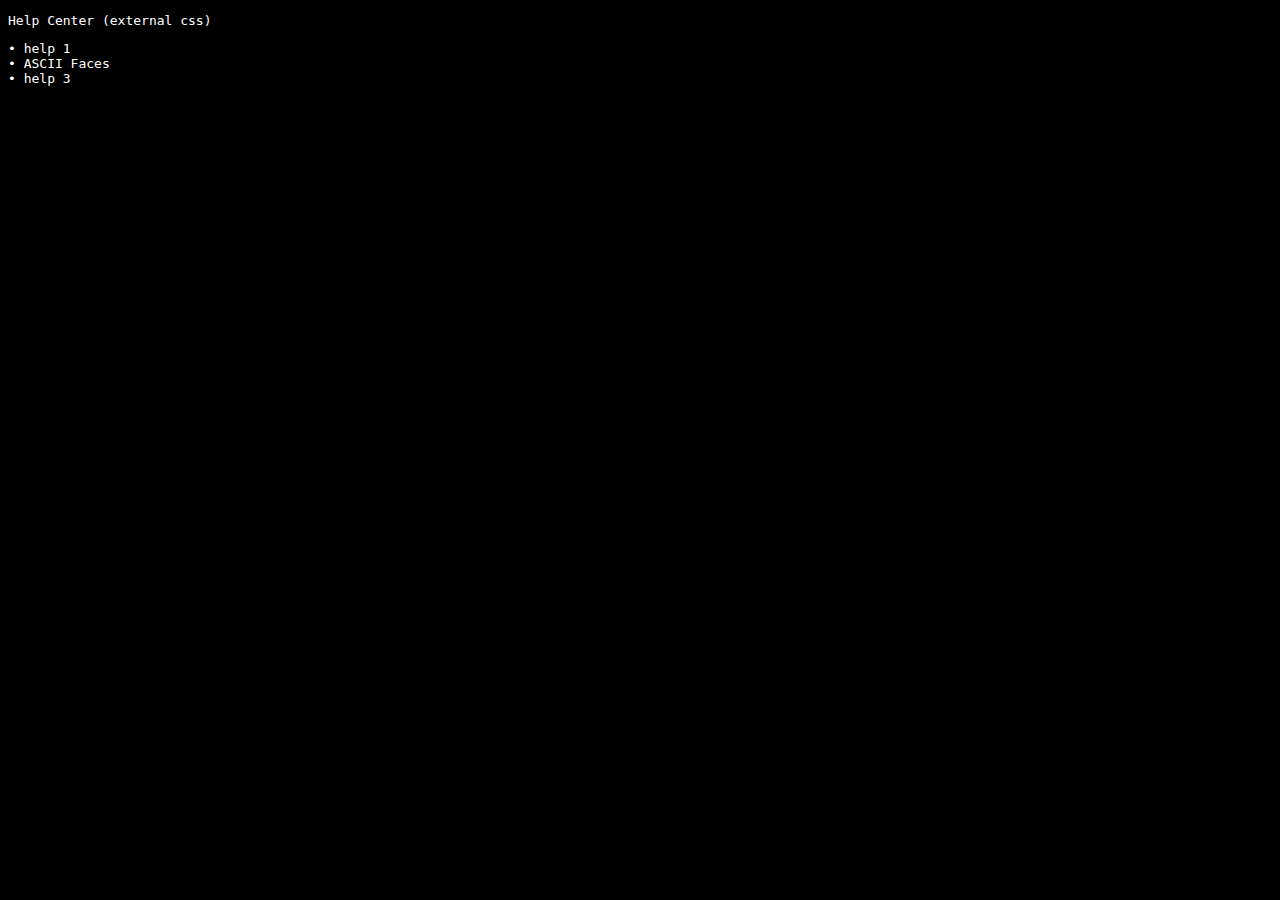
==== index.html @ e4417759 "Update index.html" ====
<!DOCTYPE html>
<html lang="en-us">
  <head>
    <meta charset="UTF-8">
    <title>K8™</title>
    <link rel="stylesheet" type="text/css" href="stylesheets/clean.css">
  </head>
  <body>
    <p>Help Center (external css)</p>
    <p>
      <a href="h1.html">• help 1</a><br>
      <a href="ac.html">• ASCII Faces</a><br>
      <a href="h3.html">• help 3</a><br>
    </p>
  </body>
</html>
---- stylesheets/clean.css ----
body {background-color:black;}
p {font-family:monospace;color:white;}
a:link    {color:white; cursor:pointer; background-color:transparent; text-decoration:none;}
a:visited {color:white; cursor:pointer; background-color:transparent; text-decoration:none;}
a:hover   {color:red; cursor:pointer; background-color:transparent; text-decoration:none;}
a:active  {color:white; cursor:pointer; background-color:transparent; text-decoration:none;}
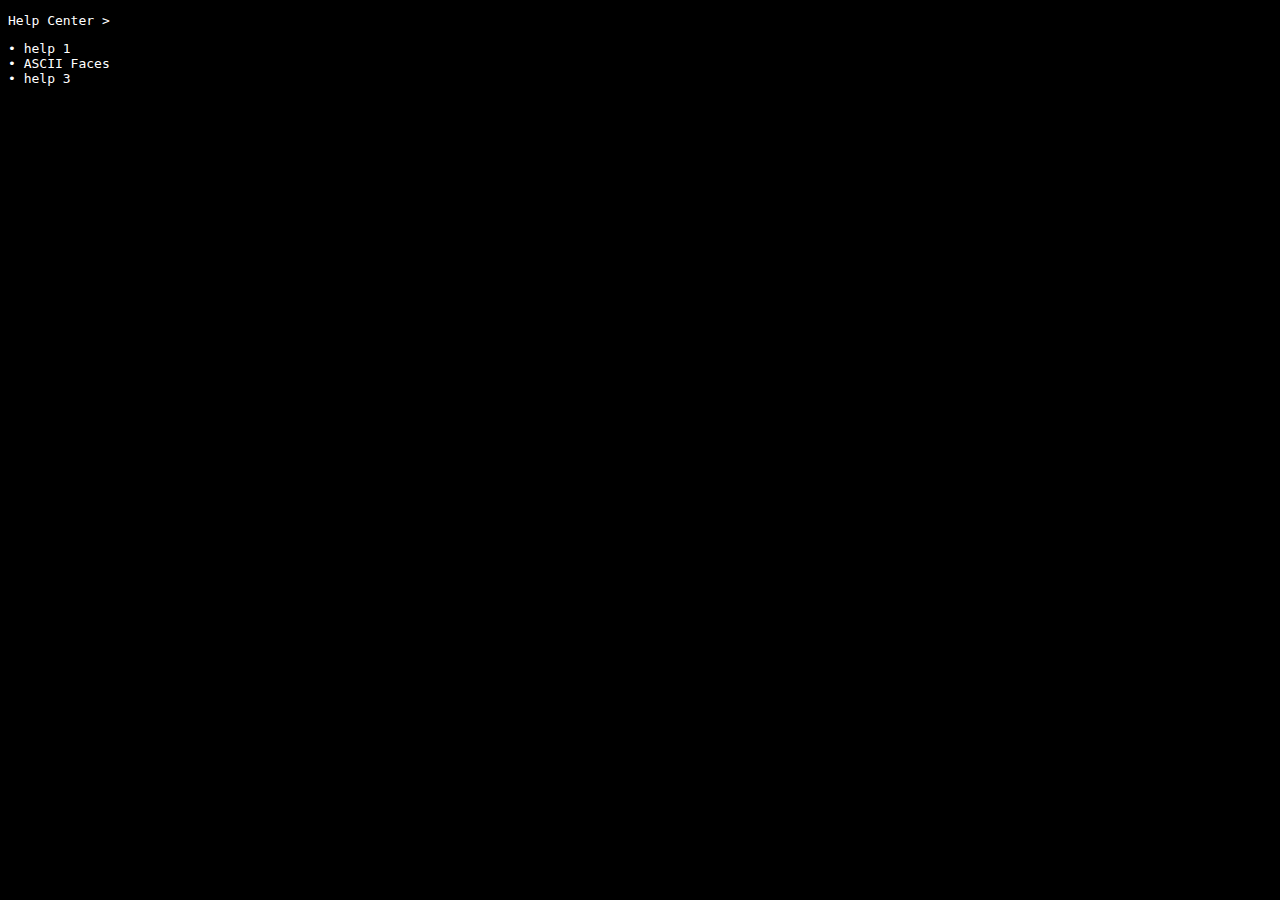
==== commit 89d82daf: "Update index.html" ====
--- a/index.html
+++ b/index.html
@@ -6,7 +6,7 @@
     <link rel="stylesheet" type="text/css" href="stylesheets/clean.css">
   </head>
   <body>
-    <p>Help Center (external css)</p>
+    <p>Help Center ></p>
     <p>
       <a href="h1.html">• help 1</a><br>
       <a href="ac.html">• ASCII Faces</a><br>
--- a/stylesheets/clean.css
+++ b/stylesheets/clean.css
@@ -4,3 +4,4 @@
 a:visited {color:white; cursor:pointer; background-color:transparent; text-decoration:none;}
 a:hover   {color:red; cursor:pointer; background-color:transparent; text-decoration:none;}
 a:active  {color:white; cursor:pointer; background-color:transparent; text-decoration:none;}
+.list {white-space:pre-wrap;}
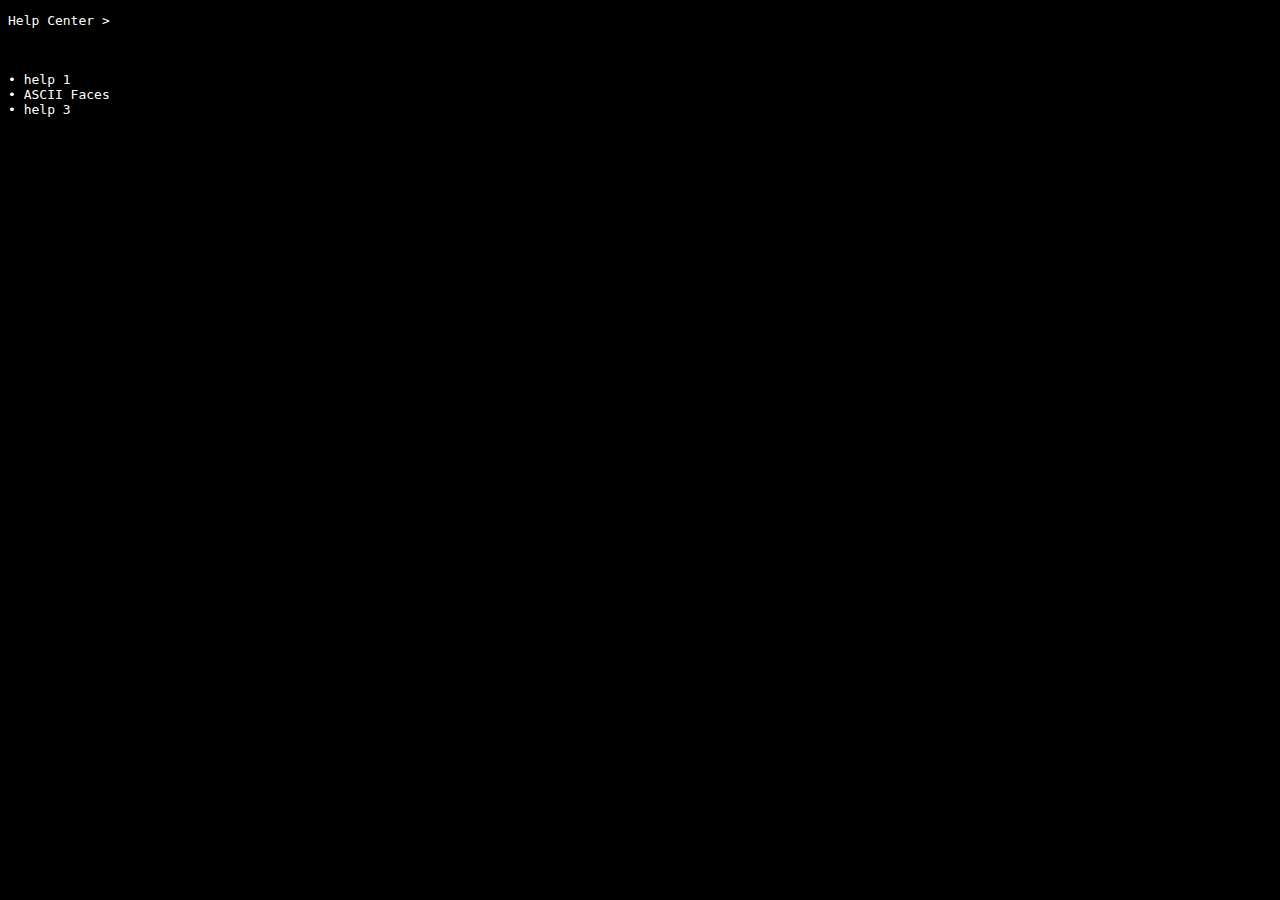
==== commit 5be29397: "Update index.html" ====
--- a/index.html
+++ b/index.html
@@ -6,7 +6,7 @@
     <link rel="stylesheet" type="text/css" href="stylesheets/clean.css">
   </head>
   <body>
-    <p>Help Center ></p>
+    <p>Help Center ></p><br>
     <p>
       <a href="h1.html">• help 1</a><br>
       <a href="ac.html">• ASCII Faces</a><br>
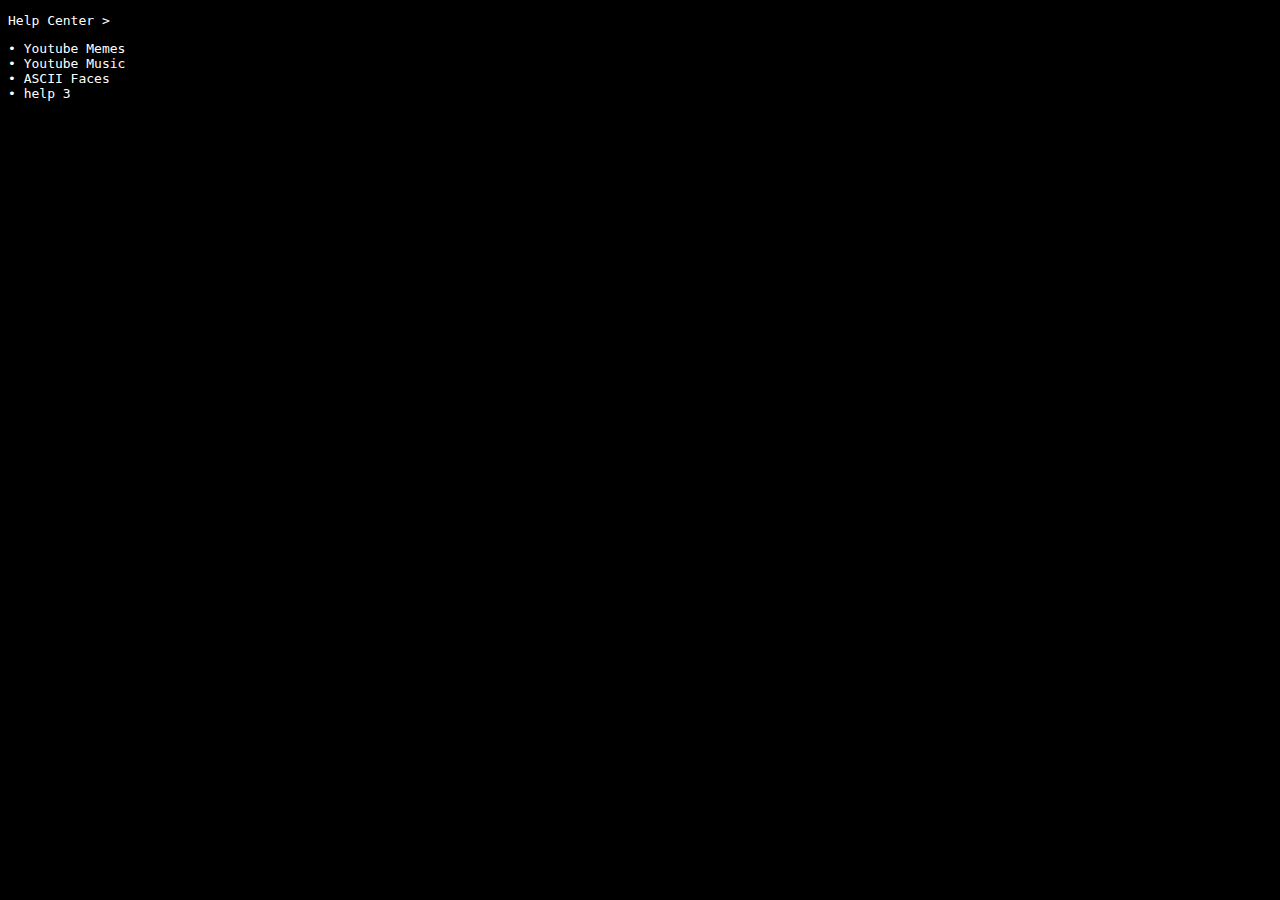
==== commit d418ace9: "Update index.html" ====
--- a/index.html
+++ b/index.html
@@ -6,9 +6,10 @@
     <link rel="stylesheet" type="text/css" href="stylesheets/clean.css">
   </head>
   <body>
-    <p>Help Center ></p><br>
+    <p>Help Center ></p>
     <p>
-      <a href="h1.html">• help 1</a><br>
+      <a href="h1.html">• Youtube Memes</a><br>
+      <a href="h1.html">• Youtube Music</a><br>
       <a href="ac.html">• ASCII Faces</a><br>
       <a href="h3.html">• help 3</a><br>
     </p>
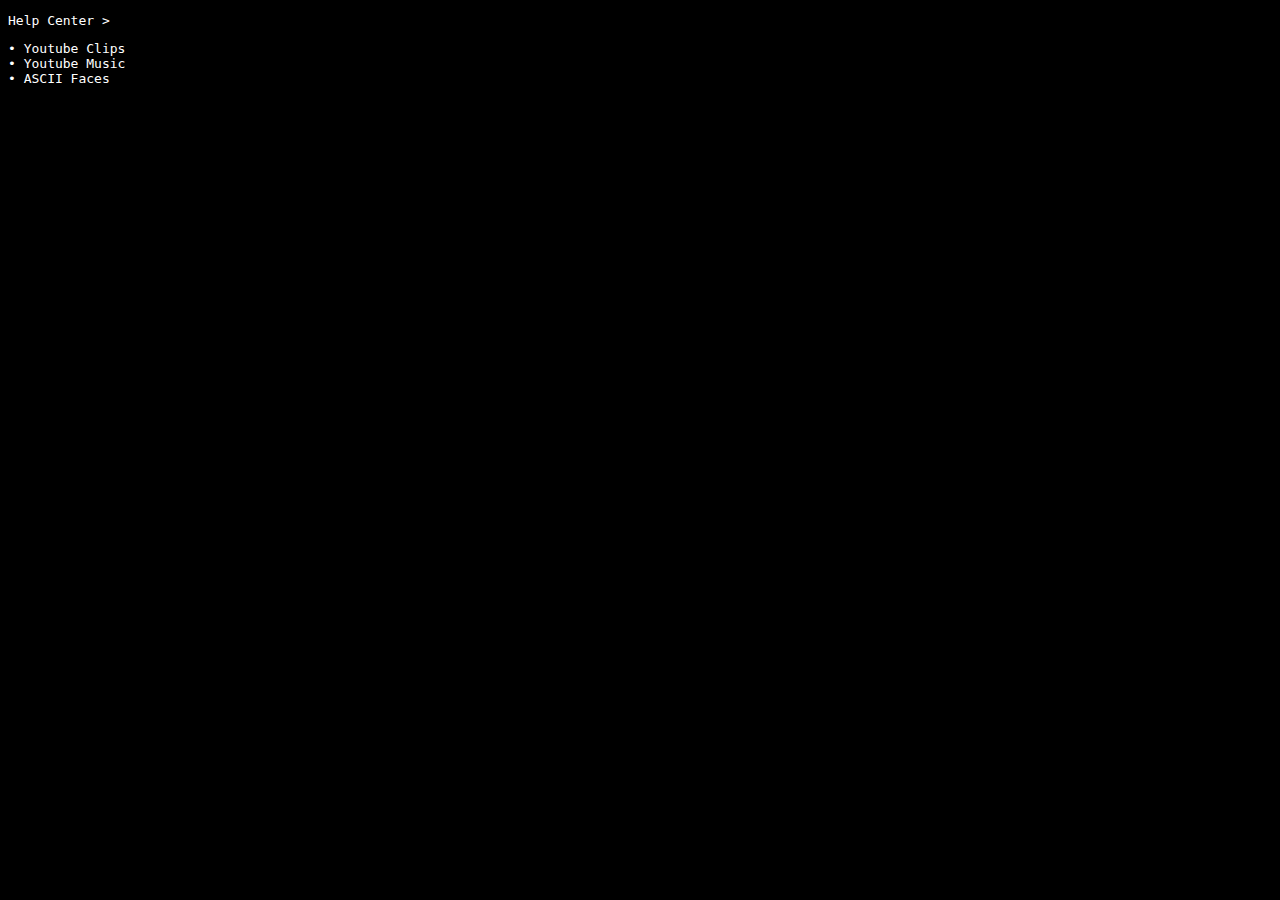
==== commit e486ab83: "Update index.html" ====
--- a/index.html
+++ b/index.html
@@ -8,10 +8,9 @@
   <body>
     <p>Help Center ></p>
     <p>
-      <a href="h1.html">• Youtube Memes</a><br>
-      <a href="h1.html">• Youtube Music</a><br>
+      <a href="yc.html">• Youtube Clips</a><br>
+      <a href="ym.html">• Youtube Music</a><br>
       <a href="ac.html">• ASCII Faces</a><br>
-      <a href="h3.html">• help 3</a><br>
     </p>
   </body>
 </html>
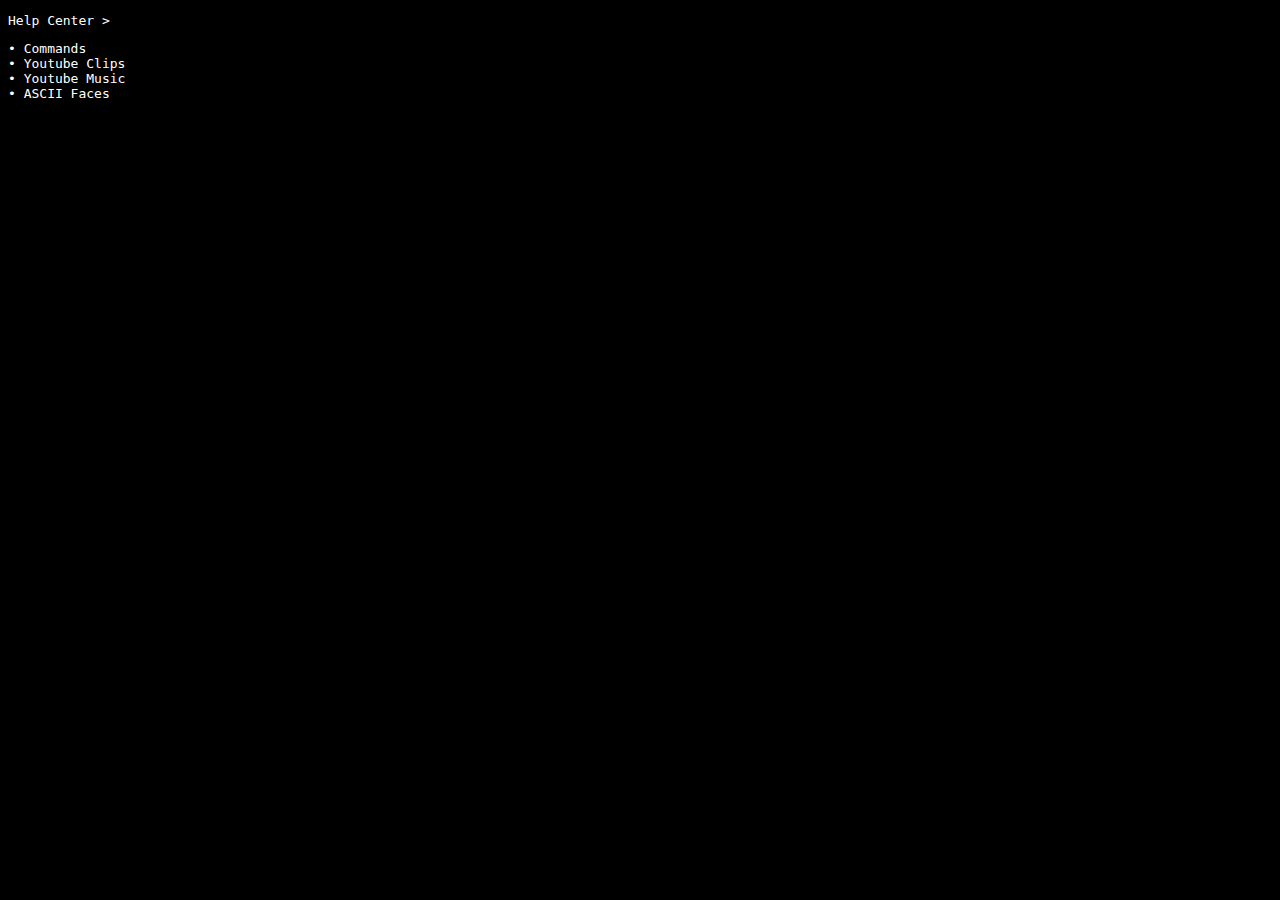
==== commit bf0ffb98: "Update index.html" ====
--- a/index.html
+++ b/index.html
@@ -8,9 +8,10 @@
   <body>
     <p>Help Center ></p>
     <p>
+      <a href="cm.html">• Commands</a><br>
       <a href="yc.html">• Youtube Clips</a><br>
       <a href="ym.html">• Youtube Music</a><br>
-      <a href="ac.html">• ASCII Faces</a><br>
+      <a href="af.html">• ASCII Faces</a><br>
     </p>
   </body>
 </html>
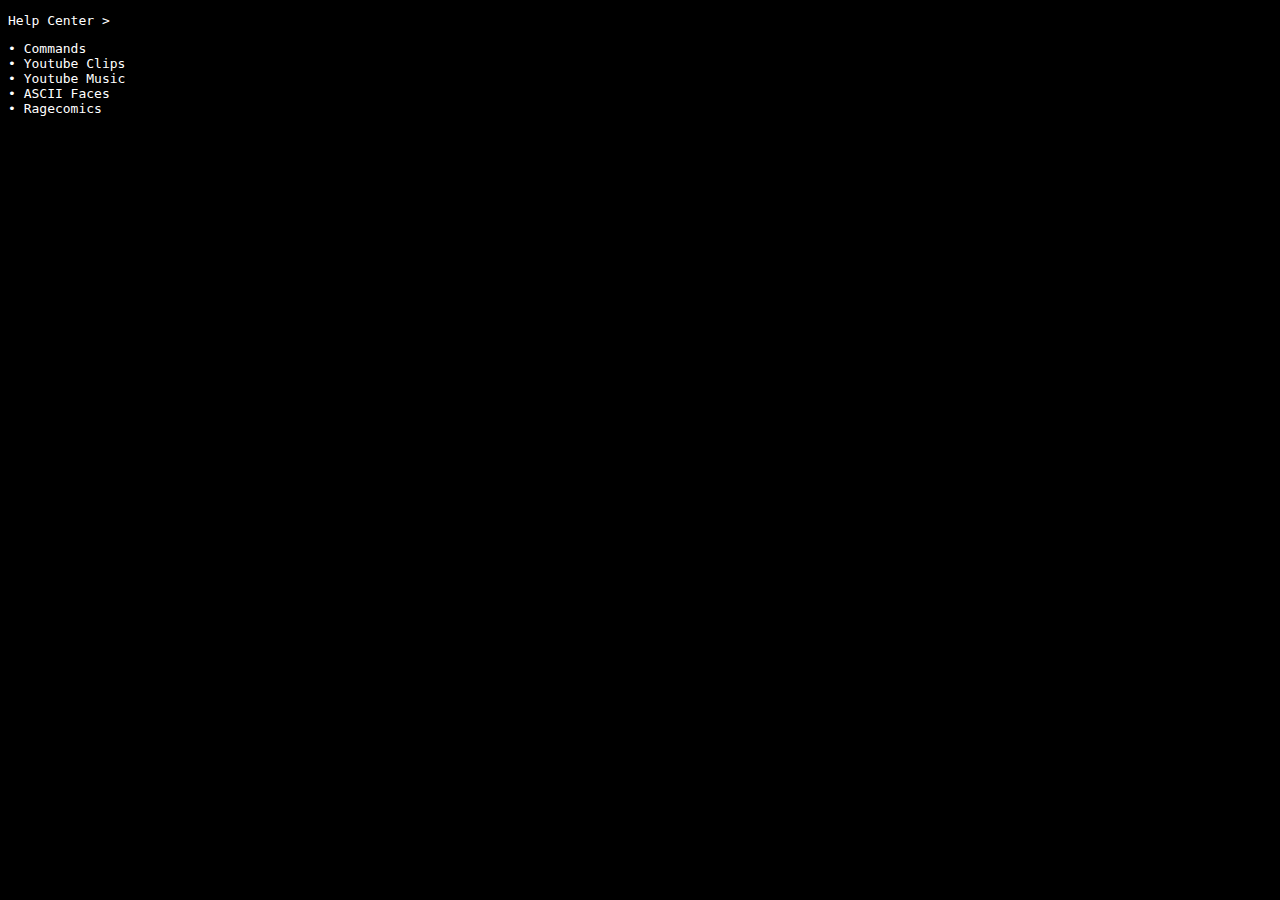
==== commit 350d3ee6: "Update index.html" ====
--- a/index.html
+++ b/index.html
@@ -12,6 +12,7 @@
       <a href="yc.html">• Youtube Clips</a><br>
       <a href="ym.html">• Youtube Music</a><br>
       <a href="af.html">• ASCII Faces</a><br>
+      <a href="rc.html">• Ragecomics</a><br>
     </p>
   </body>
 </html>
